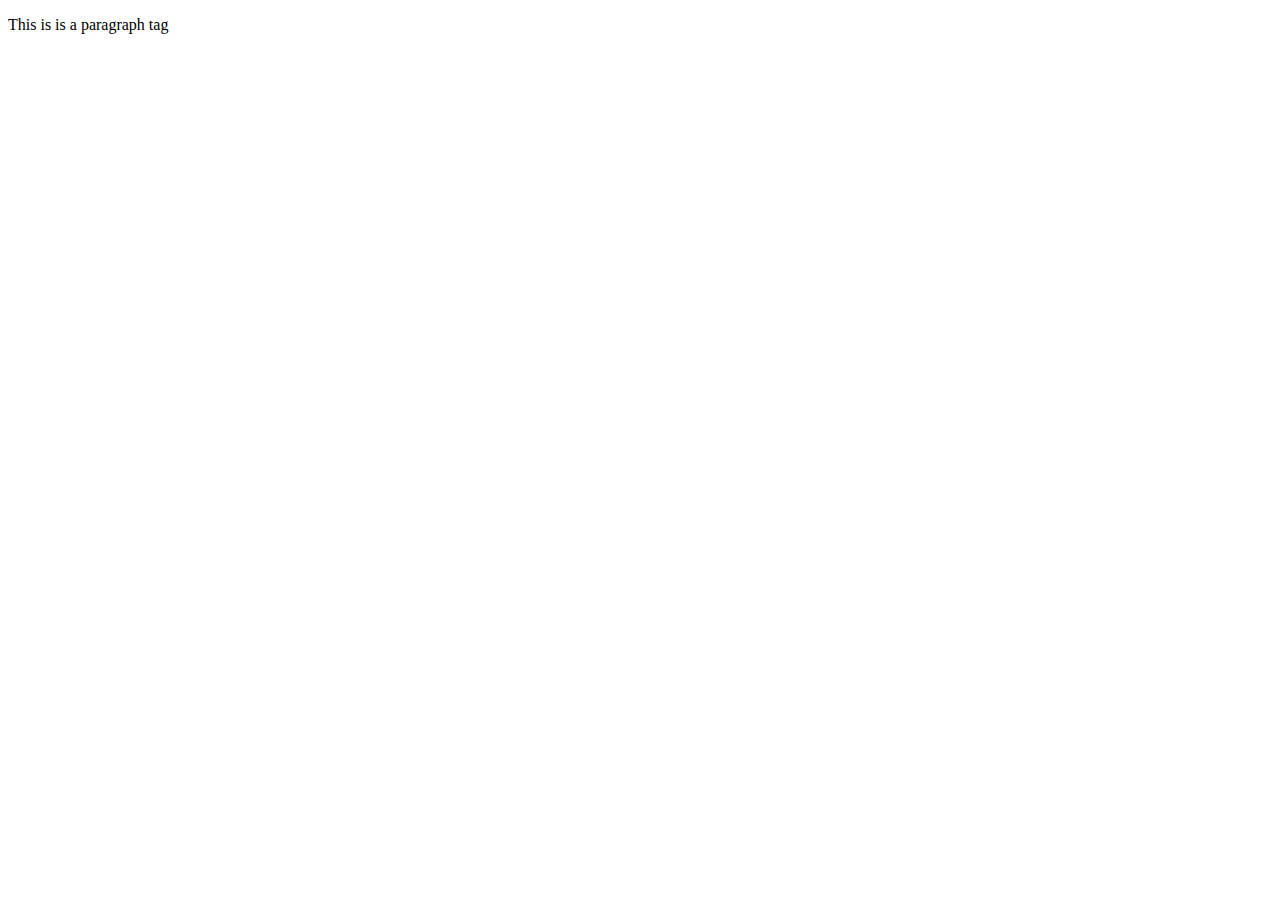
==== WebpagesGL.html @ e0b910d7 "Add files via upload" ====
<!DOCTYPE html>
    <!--
      -Name: [Name]
      -UnityID: [UnityID]
      -Date: [Date]
      -Assignment: [Assignment Name]
      -Description: [Assigment Description]
      -->
    <html xmlns="http://www.w3.org/1999/xhtml">
    <head>
        <meta charset="UTF-8" />
        <link href="style.css" rel="stylesheet" type="text/css" />
        <title>Your Title Here</title>
    </head>
    
    <body>
    <!-- This is a comment, you should update it to describe parts of your code -->

    <p>This is is a paragraph tag</p>    

    </body>
    
</html>
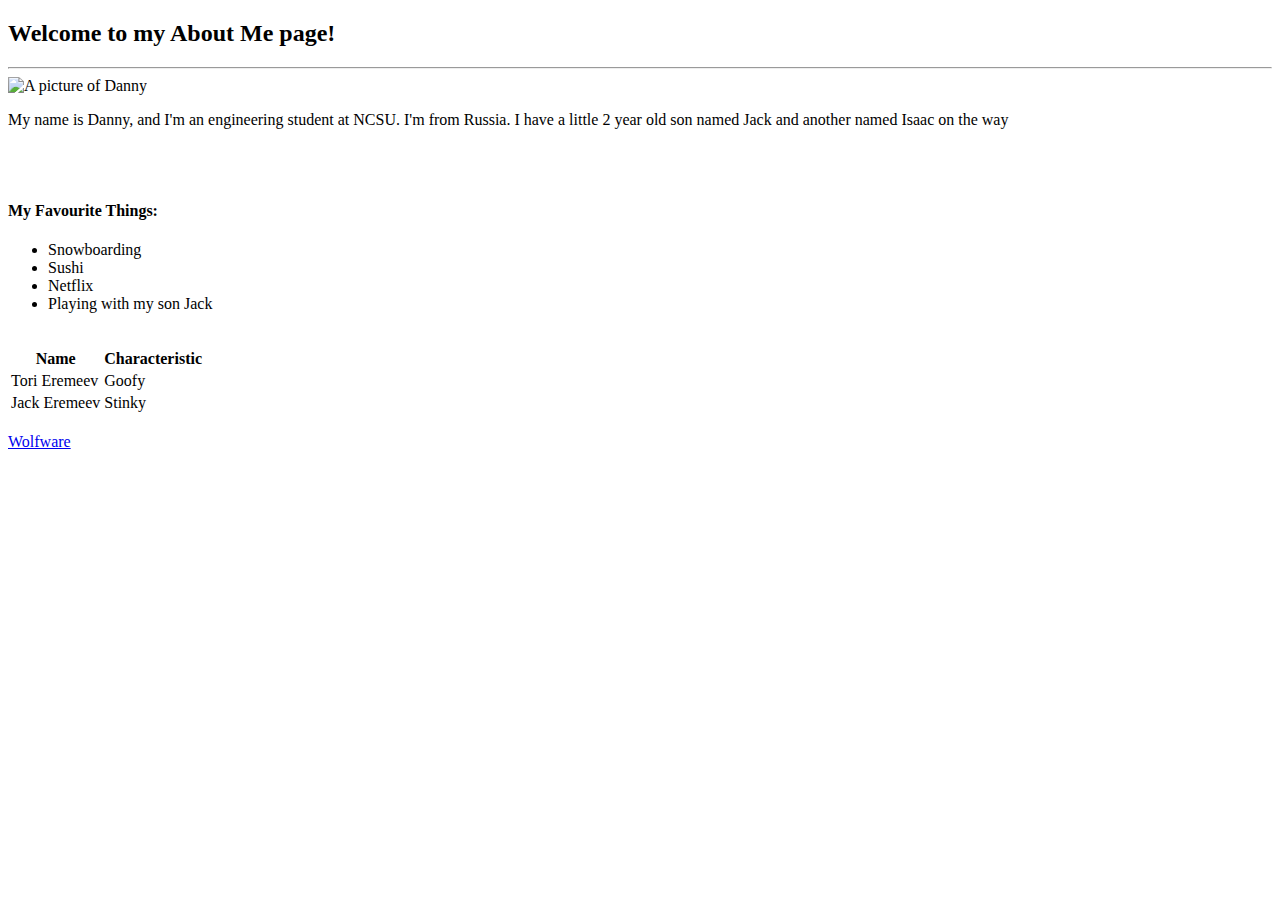
==== commit d04271e4: "Add files via upload" ====
--- a/WebpagesGL.html
+++ b/WebpagesGL.html
@@ -1,23 +1,44 @@
 <!DOCTYPE html>
     <!--
-      -Name: [Name]
-      -UnityID: [UnityID]
-      -Date: [Date]
-      -Assignment: [Assignment Name]
-      -Description: [Assigment Description]
+      -Name: [Danil Eremeev]
+      -UnityID: [deremee]
+      -Date: [4/10/2020]
+      -Assignment: [Webpages GL]
+      -Description: [Webpages guided lab, about me webpage]
       -->
     <html xmlns="http://www.w3.org/1999/xhtml">
     <head>
         <meta charset="UTF-8" />
-        <link href="style.css" rel="stylesheet" type="text/css" />
-        <title>Your Title Here</title>
+        <link href="webpageGL.css" rel="stylesheet" type="text/css" />
+        <title>About Danny Eremeev</title>
     </head>
     
     <body>
-    <!-- This is a comment, you should update it to describe parts of your code -->
-
-    <p>This is is a paragraph tag</p>    
-
+    <!-- this is the header for about me page -->
+	<h2>Welcome to my About Me page!</h2>
+	<hr />
+	<img src="PhotoOfMe.jpg"alt="A picture of Danny">
+	<p>My name is Danny, and I'm an engineering student at NCSU.
+	I'm from Russia.
+	I have a little 2 year old son named Jack and another named Isaac on the way
+	</p> 
+	<br />
+	<br />
+	<h4>My Favourite Things:</h4>
+	<ul>
+		<li>Snowboarding</li>
+		<li>Sushi</li>
+		<li>Netflix</li>
+		<li>Playing with my son Jack</li>
+	</ul>
+	<br />
+	<table>
+		<tr> <th>Name</th> <th>Characteristic</th> </tr>
+		<tr> <td>Tori Eremeev</td> <td>Goofy</td> </tr>
+		<tr> <td>Jack Eremeev</td> <td>Stinky</td> </tr>
+	</table>
+	<br />
+	<a href="https://wolfware.ncsu.edu/" target="_blank">Wolfware</a>
     </body>
     
 </html>
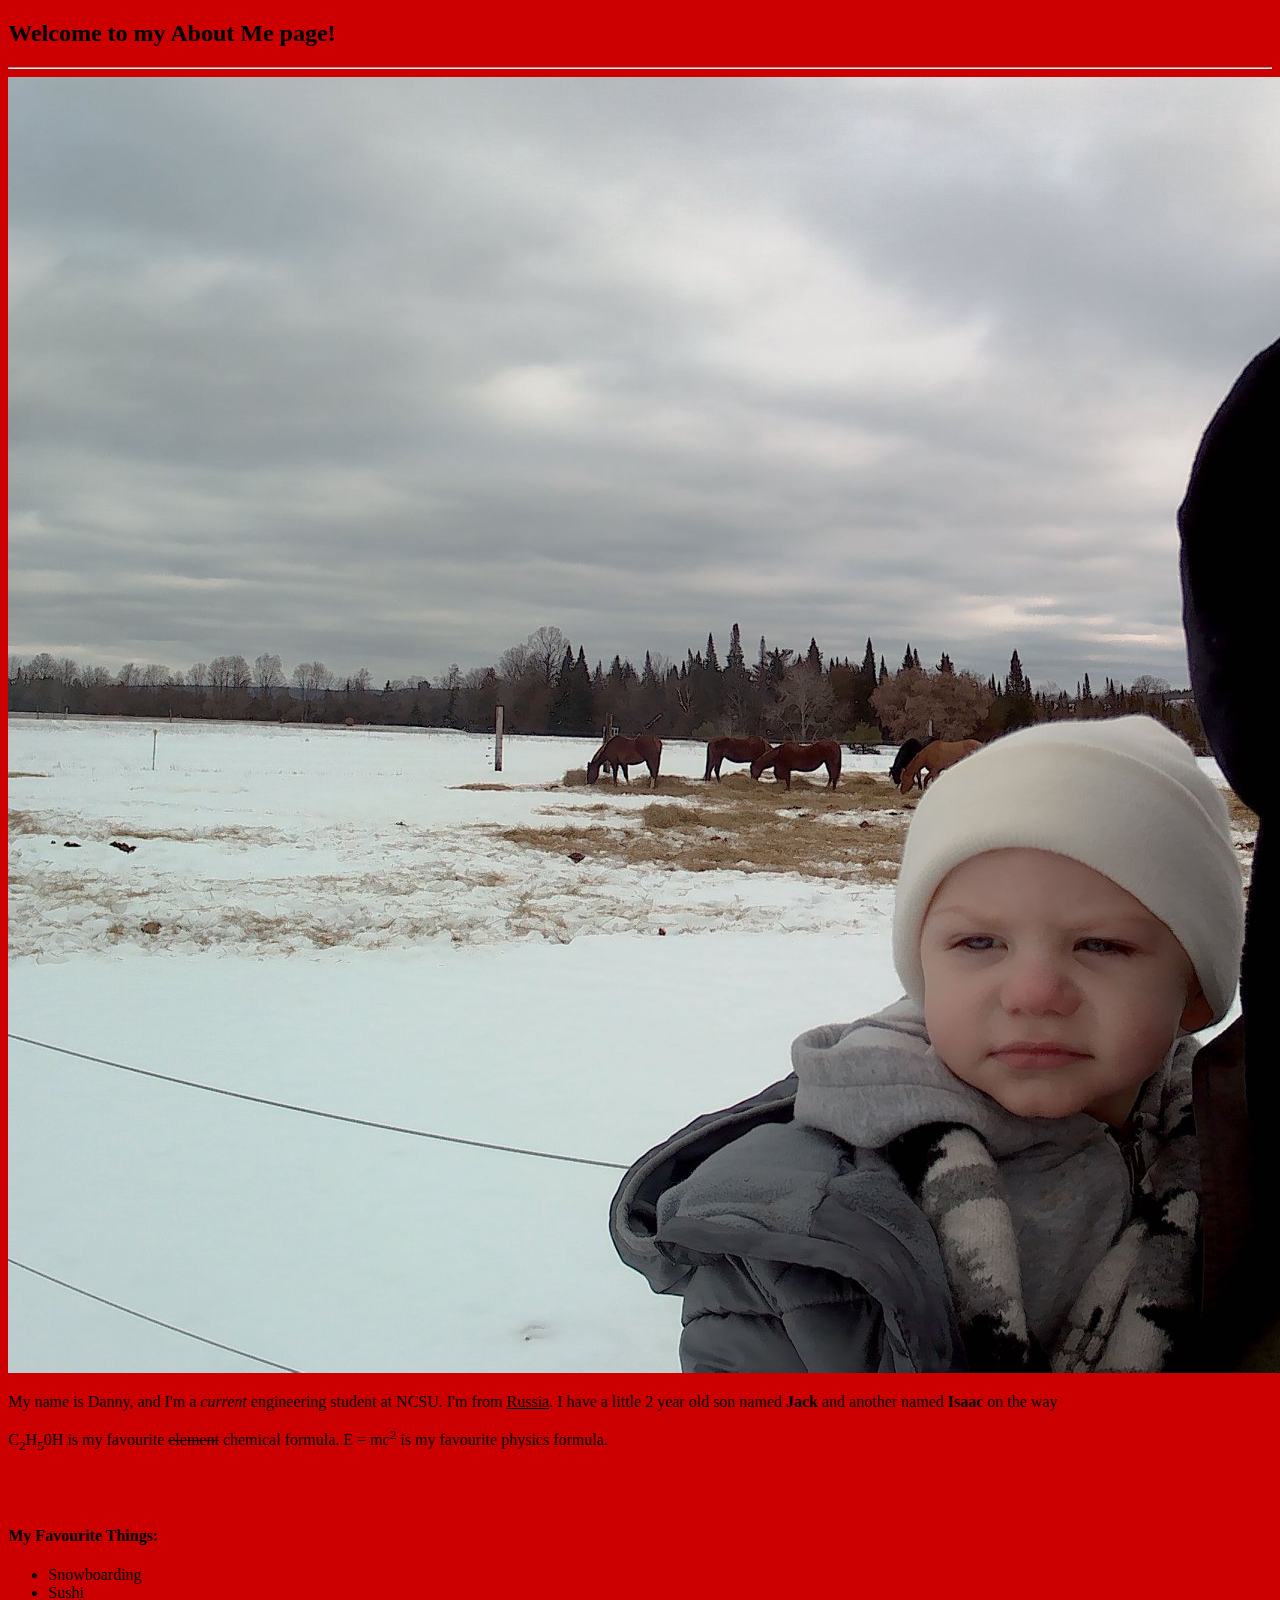
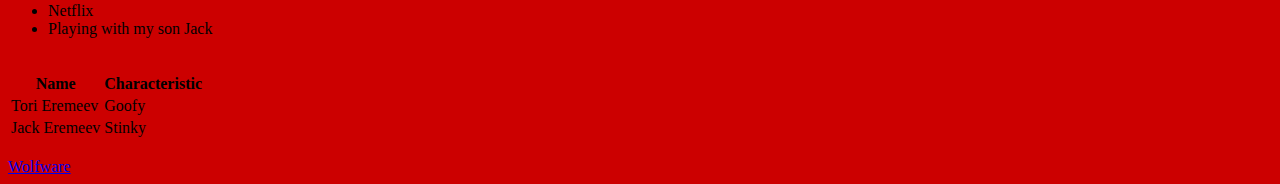
==== commit fe92bdba: "Add files via upload" ====
--- a/WebpagesGL.html
+++ b/WebpagesGL.html
@@ -13,15 +13,16 @@
         <title>About Danny Eremeev</title>
     </head>
     
-    <body>
+    <body style="background-color:#CC0000">
     <!-- this is the header for about me page -->
 	<h2>Welcome to my About Me page!</h2>
 	<hr />
 	<img src="PhotoOfMe.jpg"alt="A picture of Danny">
-	<p>My name is Danny, and I'm an engineering student at NCSU.
-	I'm from Russia.
-	I have a little 2 year old son named Jack and another named Isaac on the way
-	</p> 
+	<p>My name is Danny, and I'm a <em>current</em> engineering student at NCSU.
+	I'm from <ins>Russia</ins>.
+	I have a little 2 year old son named <strong>Jack</strong> and another named <strong>Isaac</strong> on the way
+	</p>
+	<p>C<sub>2</sub>H<sub>5</sub>0H is my favourite <del>element</del> chemical formula. E = mc<sup>2</sup> is my favourite physics formula.</p>
 	<br />
 	<br />
 	<h4>My Favourite Things:</h4>
@@ -32,7 +33,7 @@
 		<li>Playing with my son Jack</li>
 	</ul>
 	<br />
-	<table>
+	<table class="table-border">
 		<tr> <th>Name</th> <th>Characteristic</th> </tr>
 		<tr> <td>Tori Eremeev</td> <td>Goofy</td> </tr>
 		<tr> <td>Jack Eremeev</td> <td>Stinky</td> </tr>
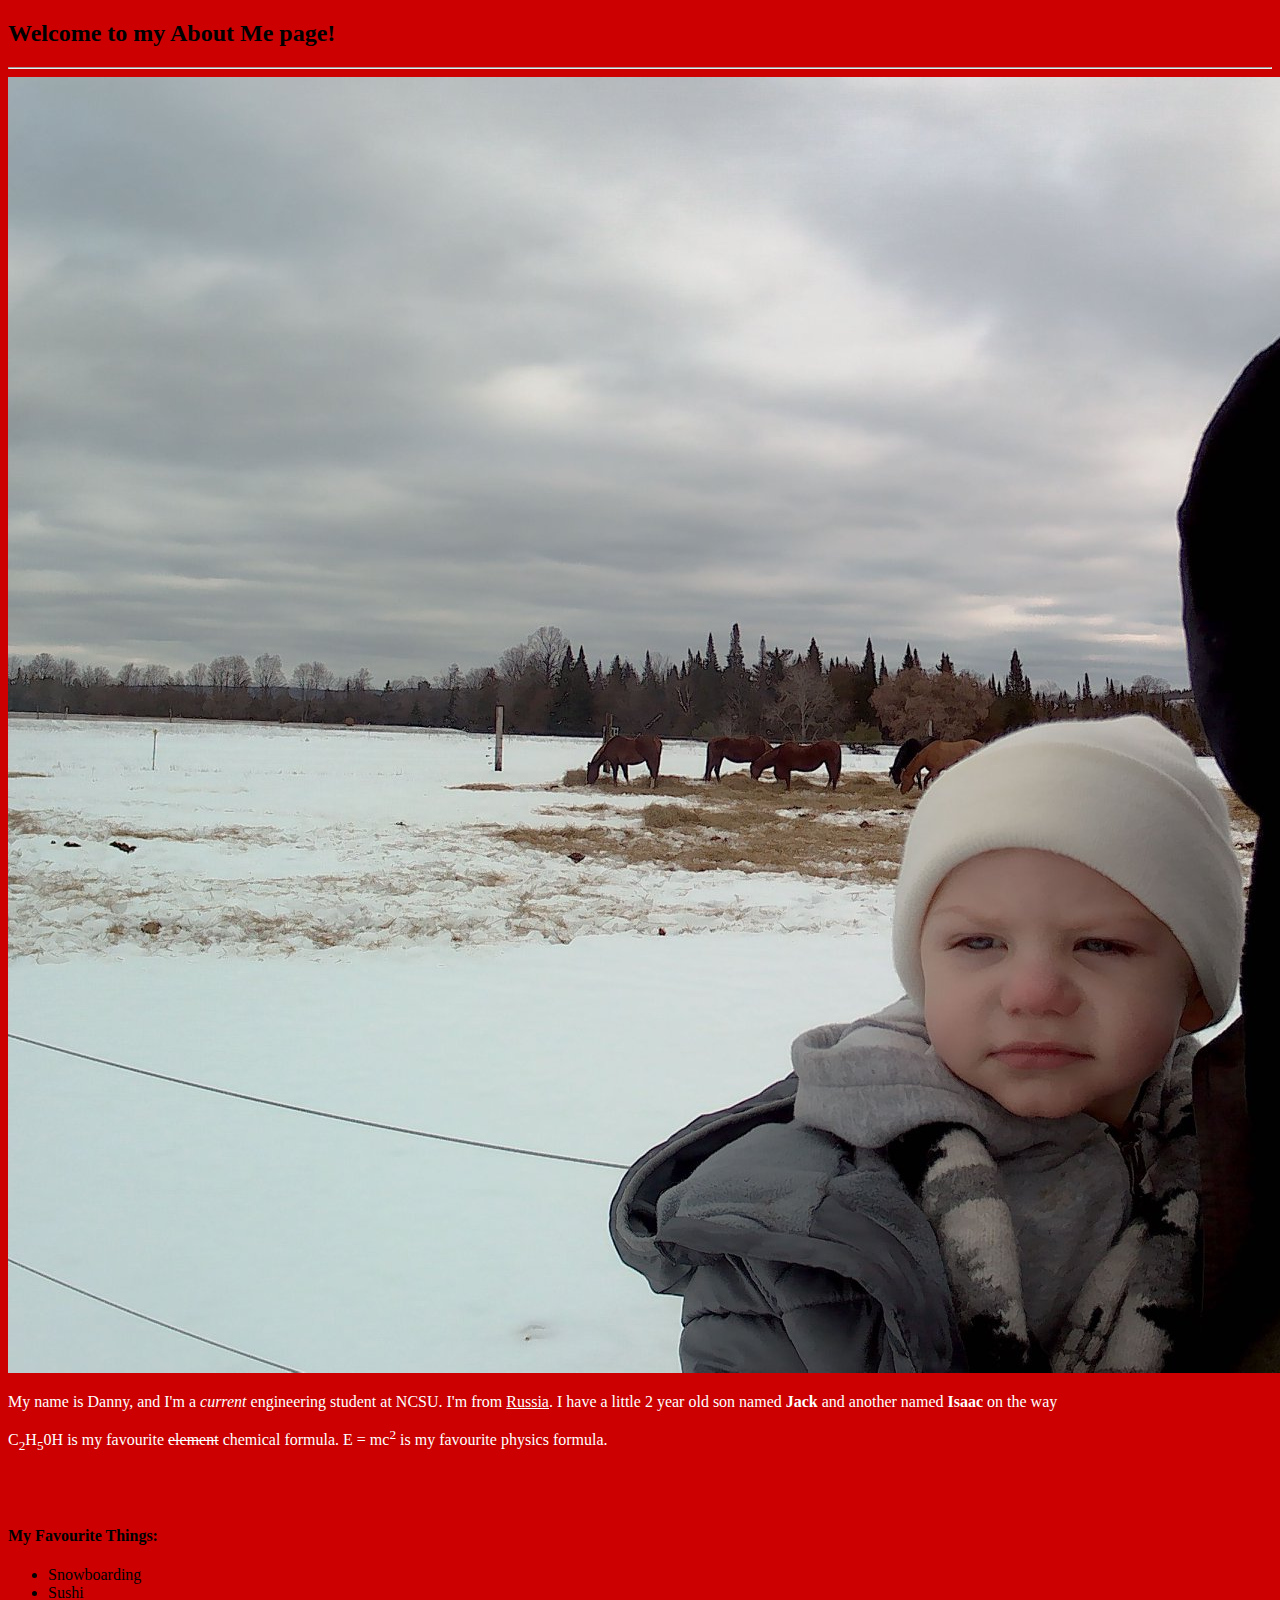
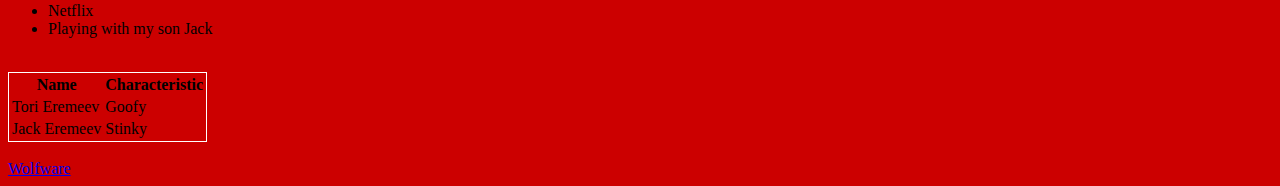
==== commit 076e0ea6: "Add files via upload" ====
--- a/WebpagesGL.html
+++ b/WebpagesGL.html
@@ -9,7 +9,7 @@
     <html xmlns="http://www.w3.org/1999/xhtml">
     <head>
         <meta charset="UTF-8" />
-        <link href="webpageGL.css" rel="stylesheet" type="text/css" />
+        <link href="WebpagesGL.css" rel="stylesheet" type="text/css" />
         <title>About Danny Eremeev</title>
     </head>
     
--- a/WebpagesGL.css
+++ b/WebpagesGL.css
@@ -0,0 +1,23 @@
+/*
+    <!--
+      -Name: [Danil Eremeev]
+      -UnityID: [deremee]
+      -Date: [4/10/2020]
+      -Assignment: [Webpages GL]
+      -Description: [Webpages guided lab, about me webpage]
+*/
+ 
+p {
+    font-family:Times ;
+	font-size: 16px;
+	color: #FFFFFF;
+	}
+
+.table-border {
+    border: 1px solid #FFFFFF ;
+	
+}
+
+#id {
+    property:value;
+}
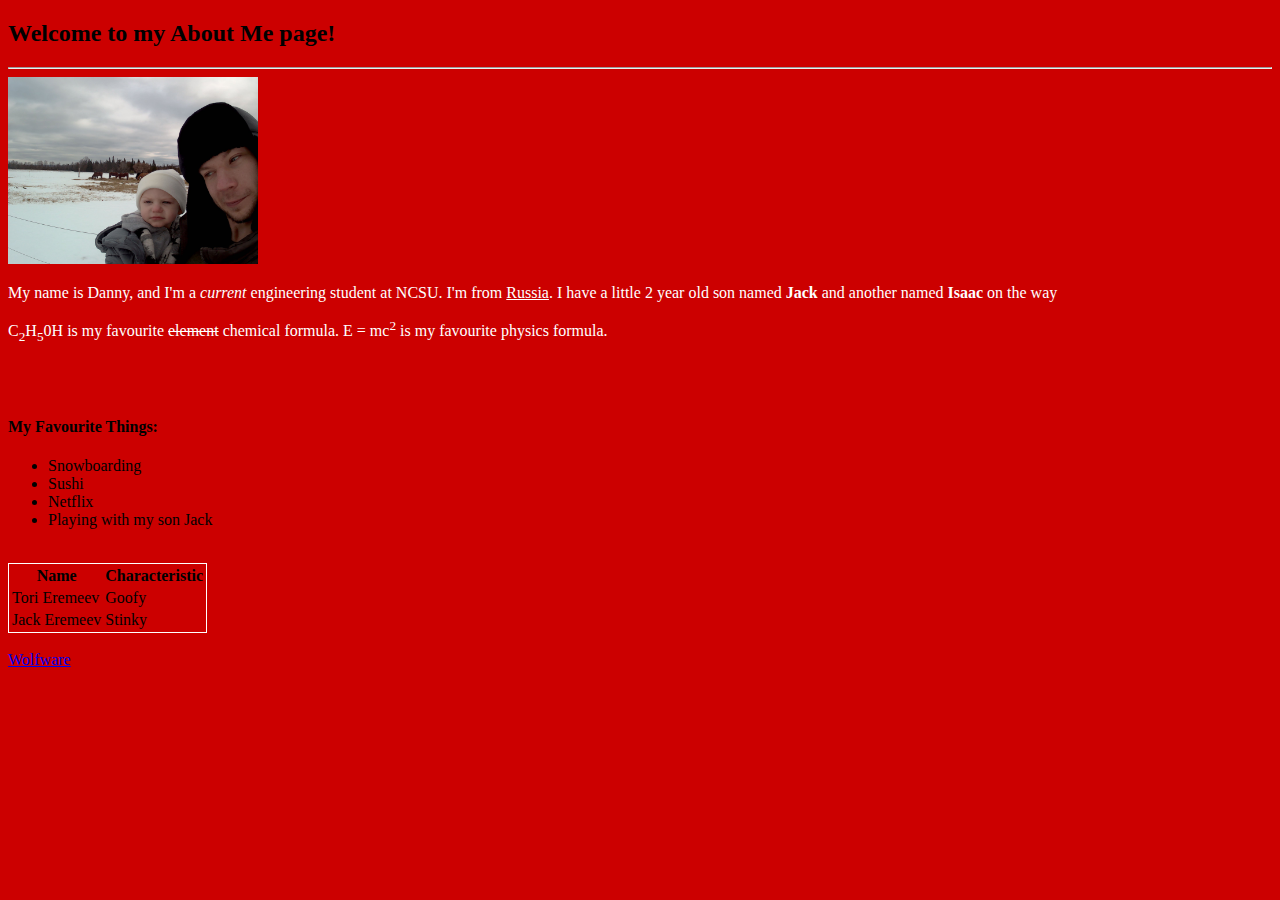
==== commit e6def9ba: "Add files via upload" ====
--- a/WebpagesGL.html
+++ b/WebpagesGL.html
@@ -17,7 +17,7 @@
     <!-- this is the header for about me page -->
 	<h2>Welcome to my About Me page!</h2>
 	<hr />
-	<img src="PhotoOfMe.jpg"alt="A picture of Danny">
+	<img src="PhotoOfMe.jpg"alt="A picture of Danny" id="photo-resize">
 	<p>My name is Danny, and I'm a <em>current</em> engineering student at NCSU.
 	I'm from <ins>Russia</ins>.
 	I have a little 2 year old son named <strong>Jack</strong> and another named <strong>Isaac</strong> on the way
--- a/WebpagesGL.css
+++ b/WebpagesGL.css
@@ -18,6 +18,7 @@
 	
 }
 
-#id {
-    property:value;
+#photo-resize {
+    max-width: 250px ;
+	max-height: 300px ;
 }
